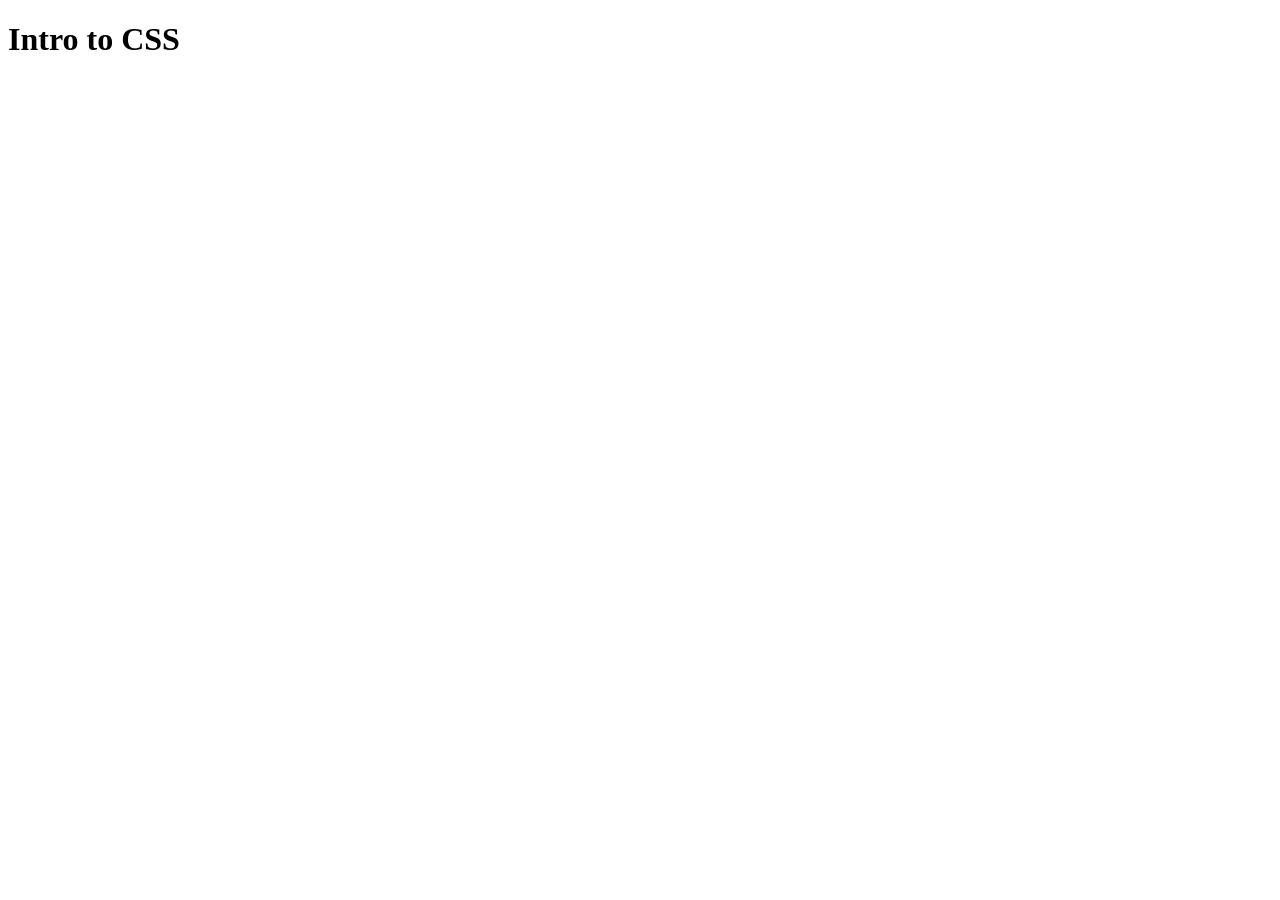
==== Lesson-01-Intro-to-CSS/index.html @ 7a1f0228 "unit 2 folder" ====
<!DOCTYPE html>
<html lang="en">
<head>
    <meta charset="UTF-8">
    <meta name="viewport" content="width=device-width, initial-scale=1.0">
    <title>Intro to CSS</title>
</head>
<body>
    <h1>Intro to CSS</h1>
</body>
</html>
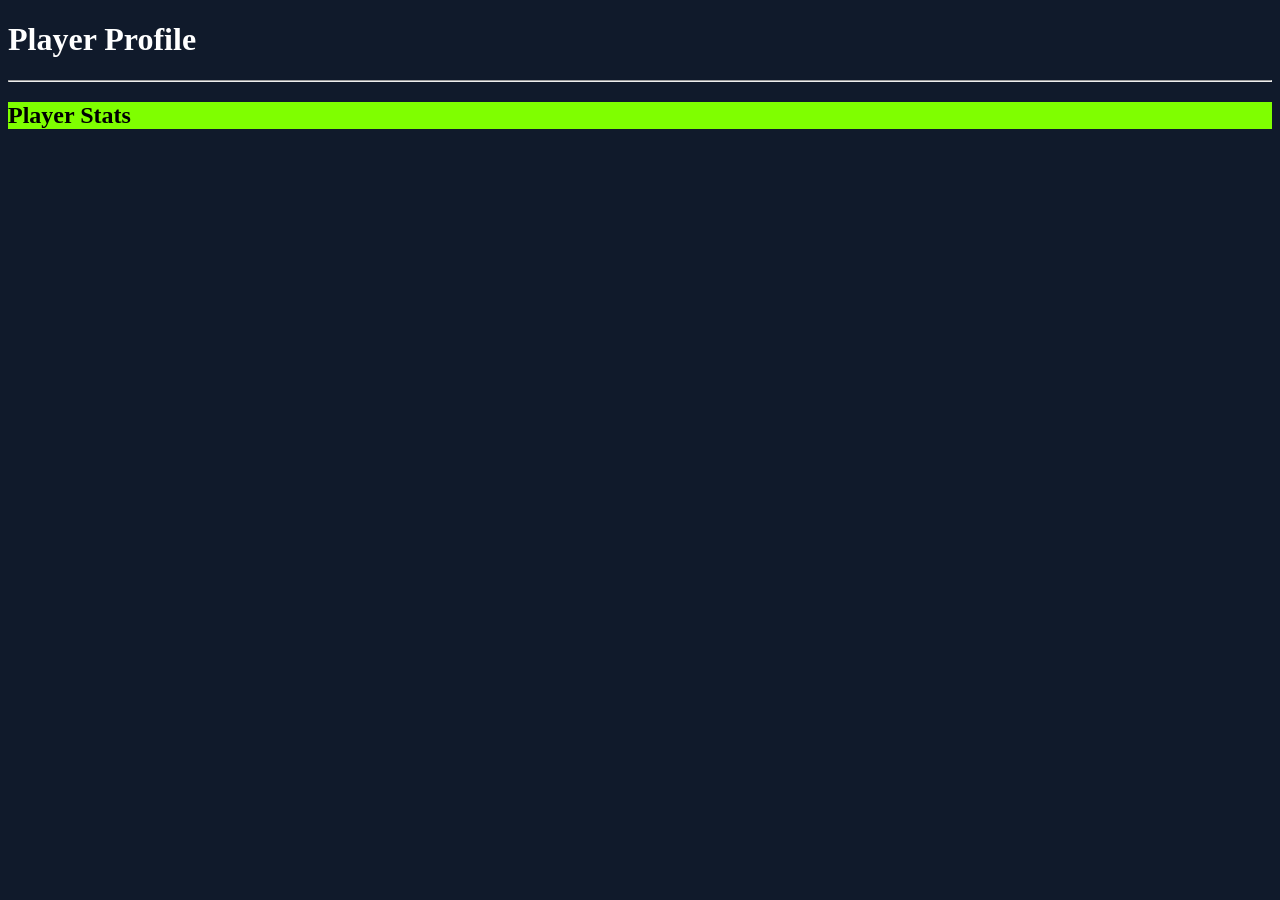
==== commit 365139fe: "10/13 class" ====
--- a/Lesson-01-Intro-to-CSS/index.html
+++ b/Lesson-01-Intro-to-CSS/index.html
@@ -3,9 +3,23 @@
 <head>
     <meta charset="UTF-8">
     <meta name="viewport" content="width=device-width, initial-scale=1.0">
-    <title>Intro to CSS</title>
+    <title>Player Profile</title>
+    <!-- <style>
+        body{
+            background-color: #101A2B;
+            color: white;
+        }
+    </style> unecessary now -->
+    <link rel="stylesheet" href="css/style.css">
 </head>
 <body>
-    <h1>Intro to CSS</h1>
+    <h1>Player Profile</h1>
+    <hr>
+    <div class="stats">
+    <h2 id="player">Player Stats</h2>
+
+    </div>
+
+
 </body>
 </html>
--- a/Lesson-01-Intro-to-CSS/css/style.css
+++ b/Lesson-01-Intro-to-CSS/css/style.css
@@ -0,0 +1,5 @@
+body{background-color: #101A2B;
+    color: white;}
+.stats{background-color:blanchedalmond;
+    color:black}
+#player{background-color:chartreuse}
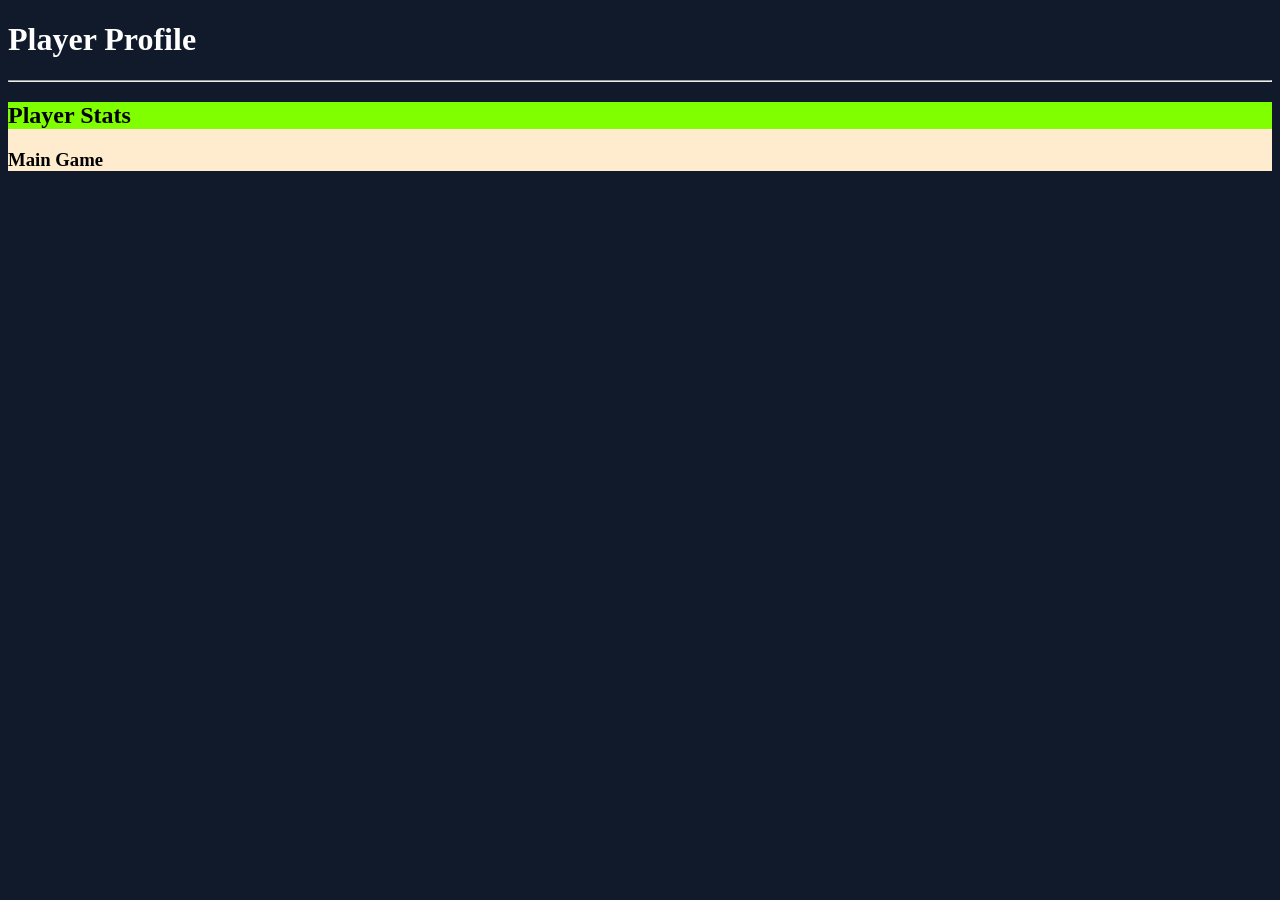
==== commit 39b9d2ab: "leson 1" ====
--- a/Lesson-01-Intro-to-CSS/index.html
+++ b/Lesson-01-Intro-to-CSS/index.html
@@ -17,6 +17,7 @@
     <hr>
     <div class="stats">
     <h2 id="player">Player Stats</h2>
+    <h3>Main Game</h3>
 
     </div>
 
